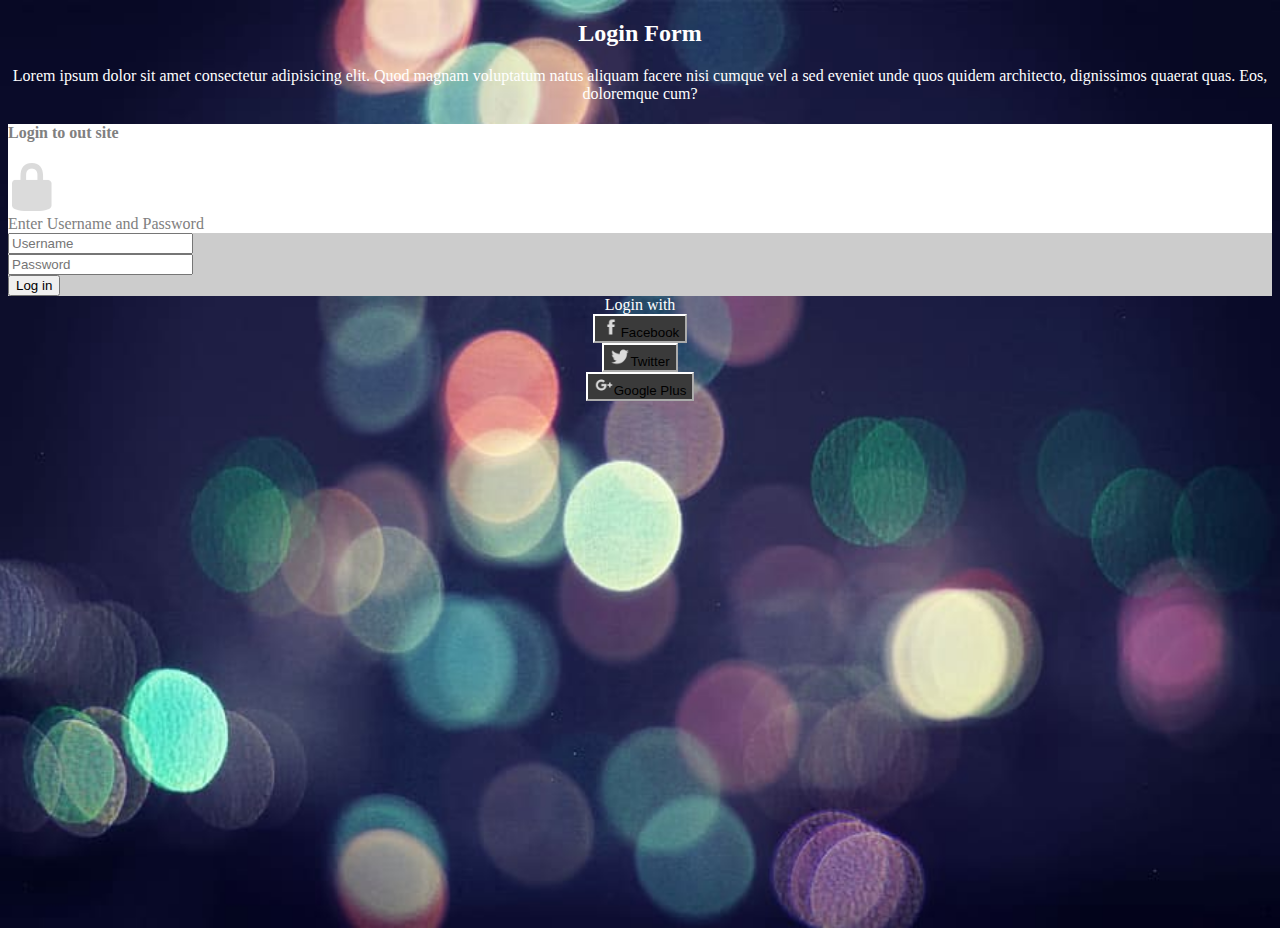
==== proyecto1/index.html @ 2f92cc90 "new proyect" ====
<!DOCTYPE html>
<html lang="en">
<head>
    <meta charset="UTF-8">
    <meta name="viewport" content="width=device-width, initial-scale=1.0">
    <title>Document</title>
    <link href="https://cdn.jsdelivr.net/npm/bootstrap@5.3.0/dist/css/bootstrap.min.css" rel="stylesheet" 
    integrity="sha384-9ndCyUaIbzAi2FUVXJi0CjmCapSmO7SnpJef0486qhLnuZ2cdeRhO02iuK6FUUVM" crossorigin="anonymous">
    <link rel="stylesheet" href="./css/pr1.css">
</head>
<body>
    <div class="container-md position-absolute top-50 start-50 translate-middle">
        <div class="row rw-0">
            <div class="col"><h2>Login Form</h2></div>
        </div>
        <div class="row rw-0">
            <div class="col">Lorem ipsum dolor sit amet consectetur adipisicing elit. 
                Quod magnam voluptatum natus aliquam facere nisi cumque vel a sed eveniet unde quos quidem architecto, dignissimos quaerat quas. Eos, doloremque cum?
            </div>
        </div>
        <div class="row rw-1 mt-4">
            <div class="col-10 mt-3"><h4>Login to out site</h4></div>
            <div class="col-2  mt-3 text-end"><img src="./img/padlock.png" alt=""></div>
            <div class="col-12 mb-4">Enter Username and Password</div>
        </div>
        <div class="row rw-2">
            <div class="col-12 mt-2 mb-2">
                <input type="username" class="form-control" id="floatingInput" placeholder="Username">
            </div>
            <div class="col-12 mb-2">
                <input type="password" class="form-control" id="floatingInput" placeholder="Password">
            </div>
            <div class="col-12 mb-2">
                <button type="button" class="btn btn-info text-center w-100">Log in</button>
            </div>
        </div>
        <div class="row rw-0 mt-4 mb-4">
            <div class="col">Login with</div>
        </div>
        <div class="row rw-0">
            <div class="col">
                <button type="button" class="btn btn-dark btn-1"><img src="./img/facebook_icon.png" alt="" class="icon">Facebook</button>
            </div>
            <div class="col">
                <button type="button" class="btn btn-dark btn-1"><img src="./img/twitter_bird_icon.png" alt="" class="icon">Twitter</button>
            </div>
            <div class="col">
                <button type="button" class="btn btn-dark btn-1"><img src="./img/google plus_google plus 2015_icon.png" alt="" class="icon">Google Plus</button>
            </div>
        </div>
    </div>
</body>
</html>
---- proyecto1/css/pr1.css ----
body{
    height: 100vh;
    background: url(../img/background.jpg) no-repeat;
    background-size: 100% 100%;
}

/* Meter un width maximo */

.rw-0{
    color: white;
    text-align: center;
}

.rw-1{
    background-color: white;
    color: grey;
}

.rw-2{
    background-color: rgb(204, 204, 204);
}

.icon{
    width: 20px;
    height: 20px;
}

.btn-1{
    background-color: rgb(58, 58, 58);    
    border-color: white;
    width: auto;
}
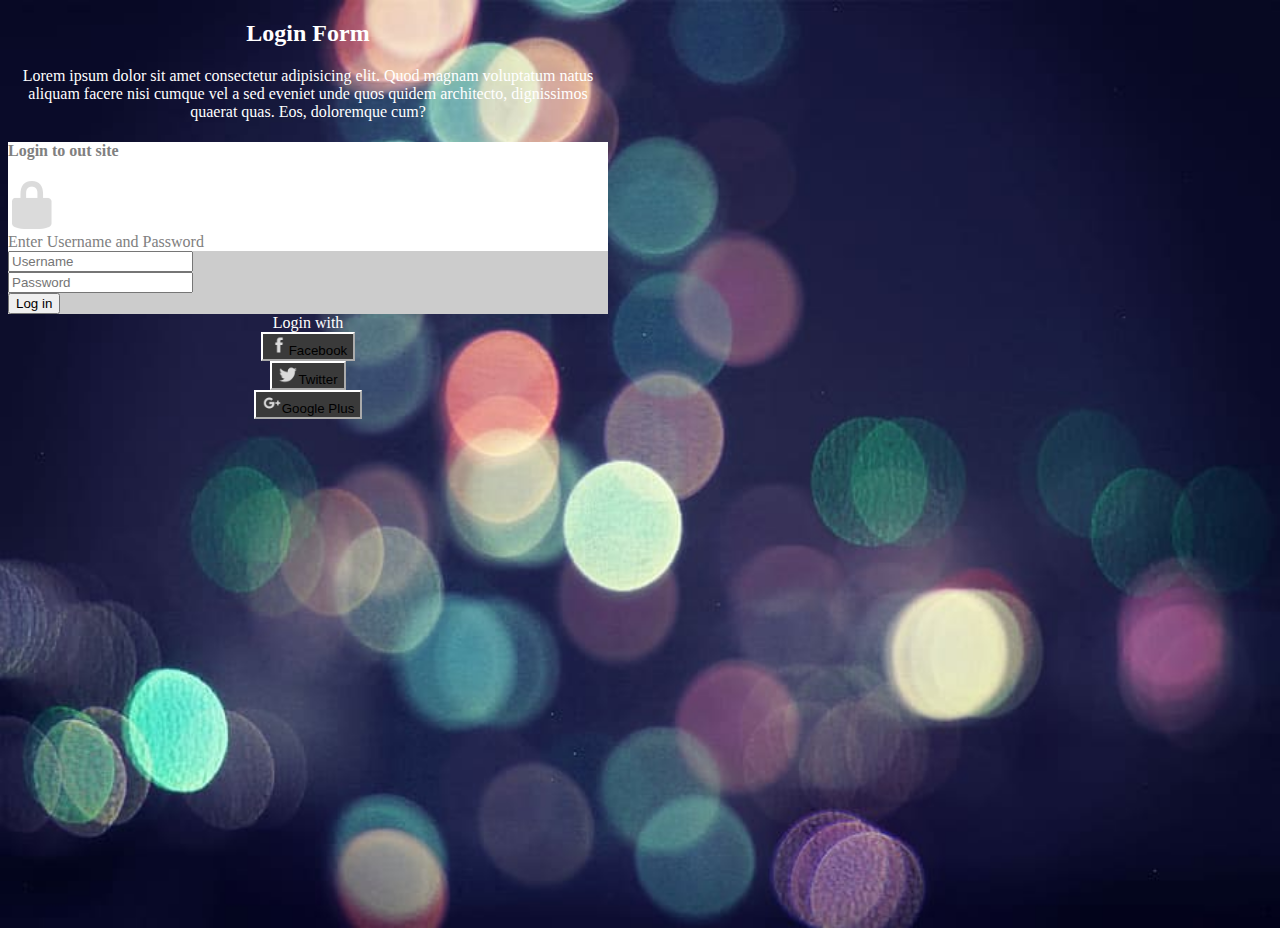
==== commit 280e0f37: "new proyect" ====
--- a/proyecto1/index.html
+++ b/proyecto1/index.html
@@ -9,7 +9,7 @@
     <link rel="stylesheet" href="./css/pr1.css">
 </head>
 <body>
-    <div class="container-md position-absolute top-50 start-50 translate-middle">
+    <div class="container-md position-absolute top-50 start-50 translate-middle cn-1">
         <div class="row rw-0">
             <div class="col"><h2>Login Form</h2></div>
         </div>
--- a/proyecto1/css/pr1.css
+++ b/proyecto1/css/pr1.css
@@ -4,7 +4,9 @@
     background-size: 100% 100%;
 }
 
-/* Meter un width maximo */
+.cn-1{
+    max-width: 600px;
+}
 
 .rw-0{
     color: white;
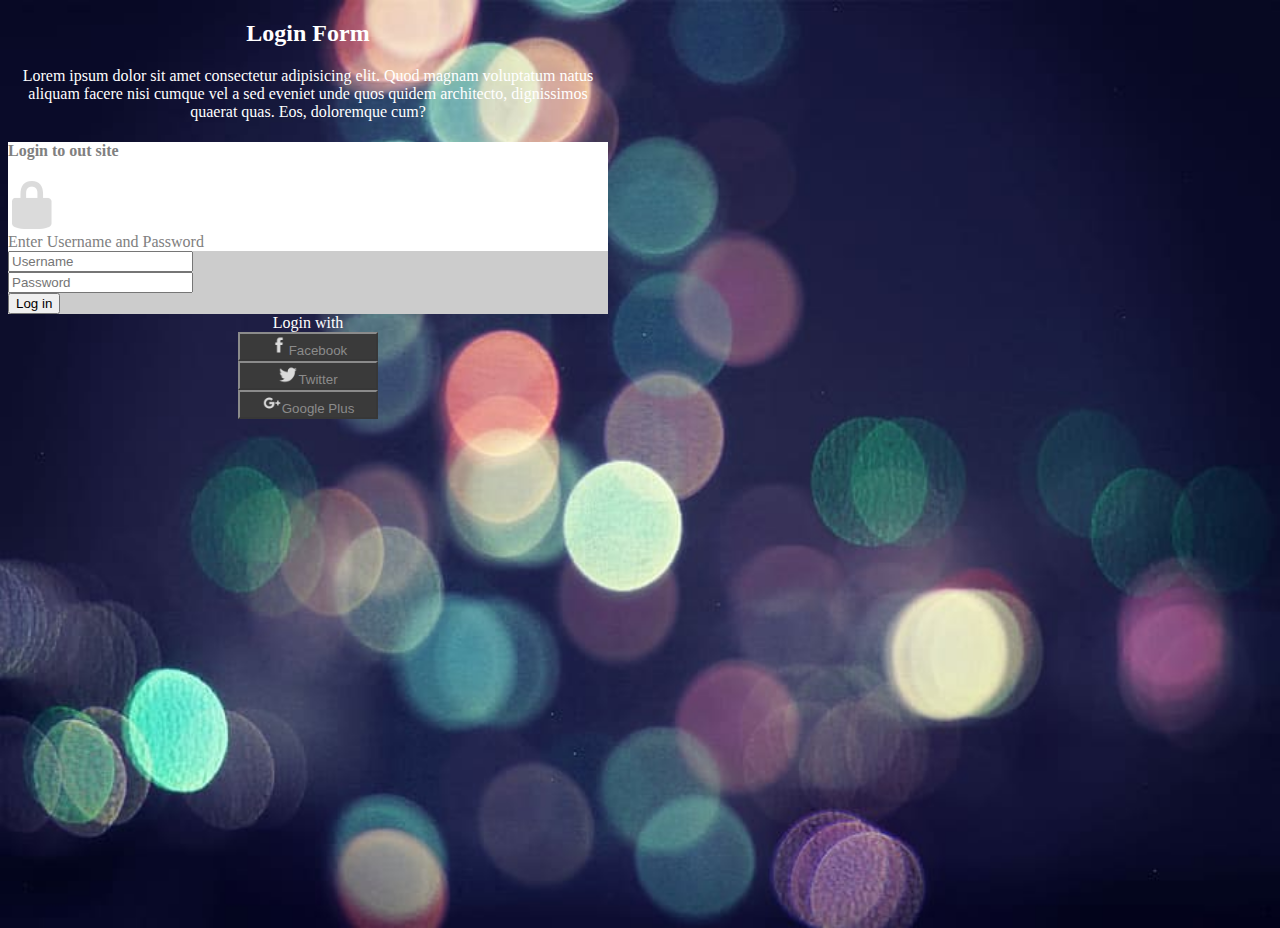
==== commit 607675b0: "commit" ====
--- a/proyecto1/index.html
+++ b/proyecto1/index.html
@@ -3,7 +3,7 @@
 <head>
     <meta charset="UTF-8">
     <meta name="viewport" content="width=device-width, initial-scale=1.0">
-    <title>Document</title>
+    <title>Proyecto 1</title>
     <link href="https://cdn.jsdelivr.net/npm/bootstrap@5.3.0/dist/css/bootstrap.min.css" rel="stylesheet" 
     integrity="sha384-9ndCyUaIbzAi2FUVXJi0CjmCapSmO7SnpJef0486qhLnuZ2cdeRhO02iuK6FUUVM" crossorigin="anonymous">
     <link rel="stylesheet" href="./css/pr1.css">
@@ -38,6 +38,7 @@
             <div class="col">Login with</div>
         </div>
         <div class="row rw-0">
+            <div class="col-1"></div>
             <div class="col">
                 <button type="button" class="btn btn-dark btn-1"><img src="./img/facebook_icon.png" alt="" class="icon">Facebook</button>
             </div>
@@ -47,6 +48,7 @@
             <div class="col">
                 <button type="button" class="btn btn-dark btn-1"><img src="./img/google plus_google plus 2015_icon.png" alt="" class="icon">Google Plus</button>
             </div>
+            <div class="col"></div>
         </div>
     </div>
 </body>
--- a/proyecto1/css/pr1.css
+++ b/proyecto1/css/pr1.css
@@ -29,6 +29,7 @@
 
 .btn-1{
     background-color: rgb(58, 58, 58);    
-    border-color: white;
-    width: auto;
+    border-color: rgb(139, 139, 139);
+    color: rgb(139, 139, 139);
+    width: 140px;
 }
